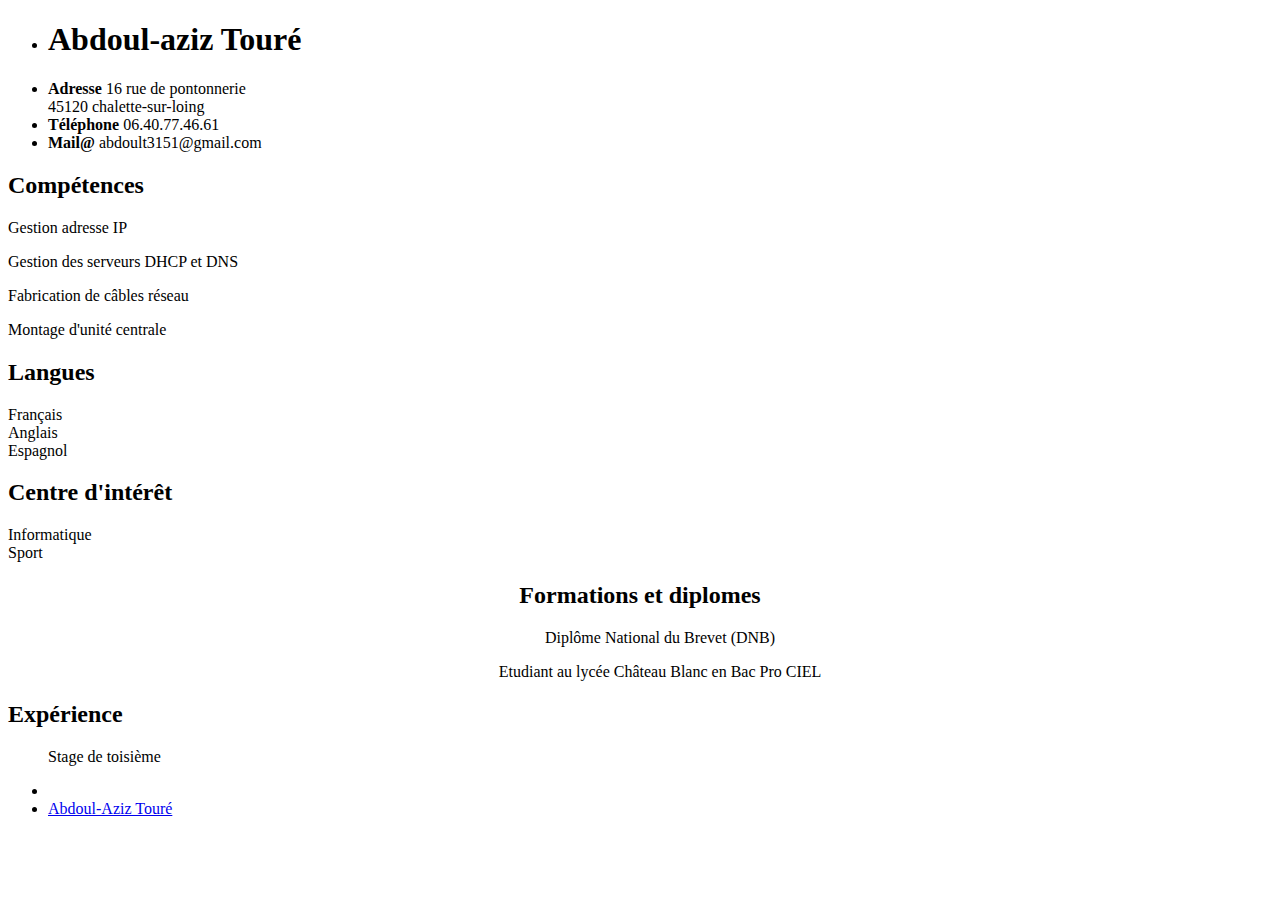
==== index.html @ 55ee5d6e "Update and rename cv.html to index.html" ====
<!DOCTYPE html>
<html lang="fr">

<head>
	<meta charset="utf-8">
	<title>Abdoul-Aziz</title>
	<meta name="author" content="Jean Dupont">
	<meta name="viewport" content="width=device-width, initial-scale=1.0">
	<link rel="stylesheet" href="style.css">
</head>

<body>
	
    <!-- HEADER -->
    <header>
        <ul class="container">
            <li>
                <h1>
                    <span id="prenom">Abdoul-aziz</span>
                    <span id="nom">Touré</span>
                </h1>
            </li>
            <li>
                <strong>Adresse</strong>
                16 rue de pontonnerie<br>45120 chalette-sur-loing
            </li>
            <li>
                <strong>Téléphone</strong>
                06.40.77.46.61
            </li>
            <li>
                <strong>Mail@</strong>
               abdoult3151@gmail.com
            </li>
        </ul>
    </header>
	
    
    <main class="container">
        
        <aside>
        
            
            
            <article>
                <h2>Compétences</h2> 
                <p>Gestion adresse IP
				<p>Gestion des serveurs DHCP et DNS
				<p>Fabrication de câbles réseau
				<p>Montage d'unité centrale
				
				
				
				
				   
                    <br>
                </p> 
            </article>
            
            <article><section>
                <h2>Langues</h2>
                <p>
                    Français<br>
                    Anglais<br>
                    Espagnol
                </p>
            </article>
            
            <article>
                <h2>Centre d'intérêt</h2>
                <p class="noBorder">
                    Informatique<br>
                    Sport<br>
                    
                </p>
            </article>
            
        </aside>
        
        <section>
            <div class="container">
                <article><center>
                    <h2>Formations et diplomes</h2>
                    <ul>
                        <p> Diplôme National du Brevet (DNB)
                            <span class="periode"></span>
                            <span class="desc"></span>
						<p> Etudiant au lycée Château Blanc en Bac Pro CIEL 
                            <span class="periode"></span>
                            <span class="desc"></span>
                        
                    </ul>
                </article>
                <article>
                    <h2>Expérience</h2>
                    <ul class="top10">
                     <p>Stage de toisième
                            <span class="periode"></span>
                            <span class="desc"><strong></strong><br></span>
                        
                    </ul>
                </article>
            </div>
        </section>
    </main>
    <footer>
        <ul class="container">
		    <li></li>
            <li>
		
		<a href="#">Abdoul-Aziz Touré</a>
            
        <center>
          
    </footer>
    
</body>

</html>
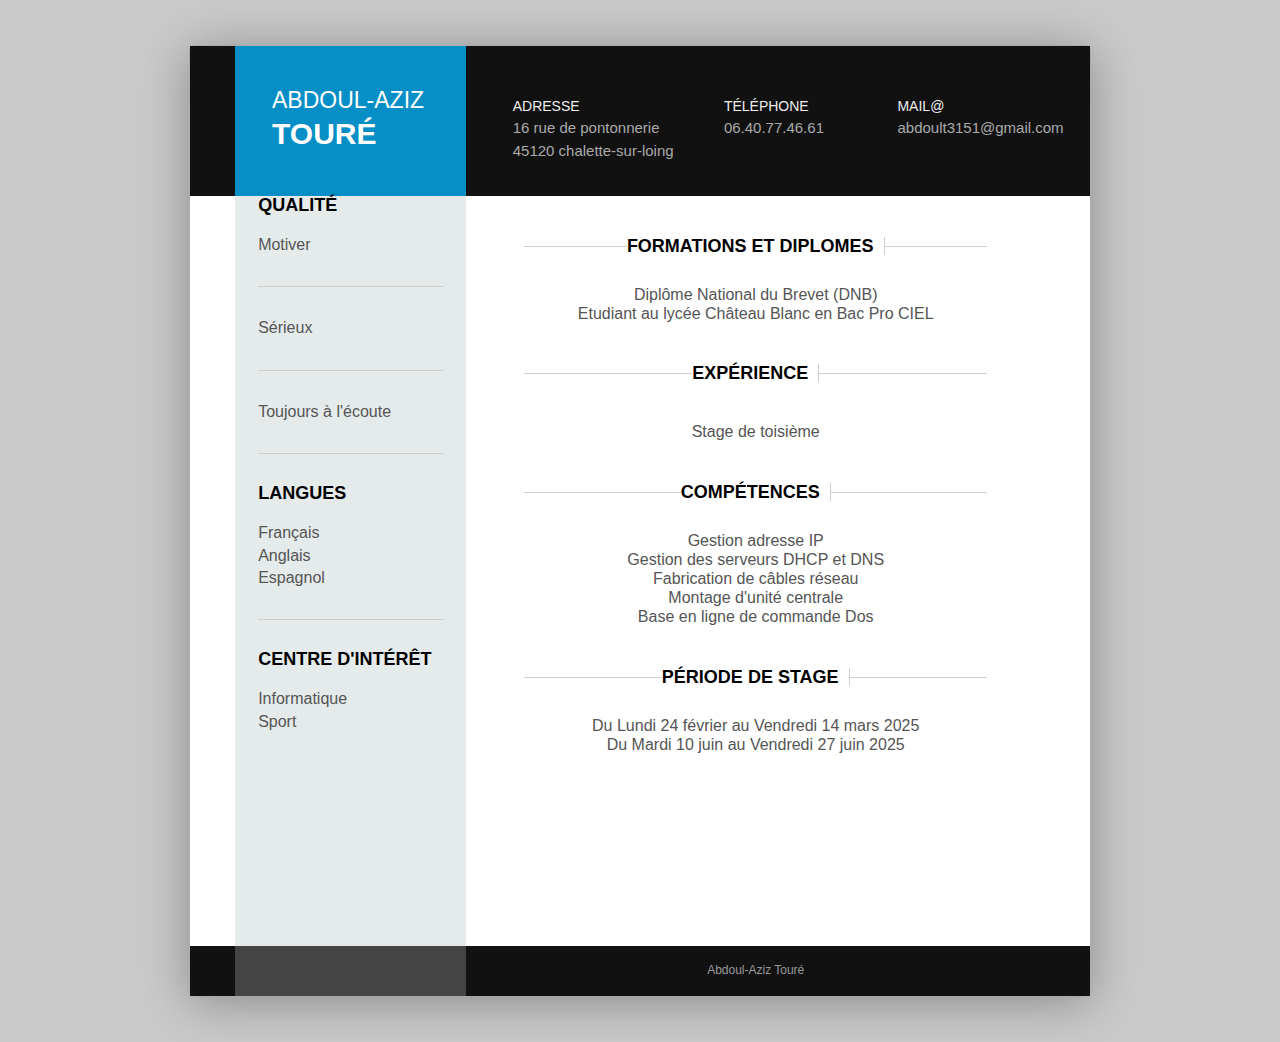
==== commit bd79b731: "Update index.html" ====
--- a/index.html
+++ b/index.html
@@ -6,7 +6,7 @@
 	<title>Abdoul-Aziz</title>
 	<meta name="author" content="Jean Dupont">
 	<meta name="viewport" content="width=device-width, initial-scale=1.0">
-	<link rel="stylesheet" href="style.css">
+	<link rel="stylesheet" href="cv.css">
 </head>
 
 <body>
@@ -43,16 +43,11 @@
             
             
             <article>
-                <h2>Compétences</h2> 
-                <p>Gestion adresse IP
-				<p>Gestion des serveurs DHCP et DNS
-				<p>Fabrication de câbles réseau
-				<p>Montage d'unité centrale
+                <h2>Qualité</h2> 
+                <p>Motiver
+				<p>Sérieux
+				<p>Toujours à l'écoute
 				
-				
-				
-				
-				   
                     <br>
                 </p> 
             </article>
@@ -77,9 +72,9 @@
             
         </aside>
         
-        <section>
+        <section><center>
             <div class="container">
-                <article><center>
+                <article>
                     <h2>Formations et diplomes</h2>
                     <ul>
                         <p> Diplôme National du Brevet (DNB)
@@ -100,6 +95,19 @@
                         
                     </ul>
                 </article>
+				<article>
+				<h2>Compétences</h2> 
+                <p>Gestion adresse IP
+				<p>Gestion des serveurs DHCP et DNS
+				<p>Fabrication de câbles réseau
+				<p>Montage d'unité centrale
+				<p>Base en ligne de commande Dos
+		
+                    </ul>
+                </article>
+				<article>
+				<h2>Période de stage</h2>
+				<p>Du Lundi 24 février au Vendredi 14 mars 2025<br> Du Mardi 10 juin au Vendredi 27 juin 2025
             </div>
         </section>
     </main>
--- a/cv.css
+++ b/cv.css
@@ -0,0 +1,360 @@
+/**********************
+
+       RESET CSS
+
+**********************/
+
+html, body, div, span, applet, object, iframe,
+h1, h2, h3, h4, h5, h6, p, blockquote, pre,
+a, abbr, acronym, address, big, cite, code,
+del, dfn, em, img, ins, kbd, q, s, samp,
+small, strike, strong, sub, sup, tt, var,
+b, u, i, center,
+dl, dt, dd, ol, ul, li,
+fieldset, form, label, legend,
+table, caption, tbody, tfoot, thead, tr, th, td,
+article, aside, canvas, details, embed, 
+figure, figcaption, footer, header, hgroup, 
+menu, nav, output, ruby, section, summary,
+time, mark, audio, video {
+	margin: 0;
+	padding: 0;
+	border: 0;
+	font-size: 100%;
+	font: inherit;
+	vertical-align: baseline;
+}
+/* HTML5 display-role reset for older browsers */
+article, aside, details, figcaption, figure, 
+footer, header, hgroup, menu, nav, section {
+	display: block;
+}
+body {
+	line-height: 1;
+    background: #fff;
+}
+ol, ul {
+	list-style: none;
+}
+blockquote, q {
+	quotes: none;
+}
+blockquote:before, blockquote:after,
+q:before, q:after {
+	content: '';
+	content: none;
+}
+table {
+	border-collapse: collapse;
+	border-spacing: 0;
+}
+
+/**********************
+
+   Variable et Class
+
+**********************/
+
+:root {
+    --grisC: #cacaca;
+    --gris7: #8a8a8a;
+    --border: #aaa;
+    --bleu: #068ec6;
+    --texte: #555;
+    --bgNoir: #111;
+}
+
+.container {
+    width: 90%;
+    max-width: 90%;
+    margin: 0 auto;
+}
+
+section .container {
+    margin: 50px auto;
+    width: 80%;
+}
+
+.noBorder {
+    border: none !important;
+}
+
+.top10 {
+    margin-top: 10px;
+}
+
+/**********************
+
+          CV
+
+**********************/
+
+html {
+    background: var(--grisC);
+    min-width: 100vw;
+    min-height: 100vh;
+    font-family: Arial;
+}
+
+body {
+    border: 1px solid var(--border);
+    background: #fff;
+    width: 90%;
+    max-width: 900px;
+    min-height: calc(90vh - 2px);
+    margin: 5vh auto;
+    border-radius: 5px;
+    box-shadow: 0px 5px 50px var(--gris7);
+}
+
+header {
+    background: var(--bgNoir);
+    height: 150px;
+    color: #fff;
+}
+
+header ul {
+    display: grid;
+    grid-template-columns: 2fr 2fr 1.5fr 1.5fr;
+}
+
+header ul li {
+    height: 150px;
+    padding: 50px 0 0 15%;
+    font-size: 15px;
+    color: #aaa;
+    line-height: 1.5;
+}
+
+header ul li strong {
+    display: block;
+    text-transform: uppercase;
+    color: #eee;
+    font-size: 14px;
+}
+
+header ul li:nth-child(2) {
+    padding-left: 20%;
+}
+
+header ul li:nth-child(3) {
+    padding-left: 15%;
+}
+
+header ul li:first-child {
+    background: var(--bleu);
+    color: #fff;
+    height: 110px;
+    padding: 40px 16% 0 16%;
+}
+
+header ul li #prenom, header ul li #nom {
+    display: block;
+    font-size: 23px;
+    line-height: 1.25;
+    text-transform: uppercase;
+}
+
+header ul li #nom {
+    font-weight: bold;
+    font-size: 30px;
+}
+
+main {
+    display: grid;
+    grid-template-columns: 2fr 5fr;
+}
+
+aside {
+    background: #e5eaeb;
+    min-height: calc(100vh - 150px);
+    padding:0 10%;
+}
+
+aside img {
+    width: 100%;
+    margin: 60px auto 60px;
+    display: block;
+    border-radius: 50%;
+}
+
+aside h2, section article h2 {
+    font-size: 18px;
+    font-weight: bold;
+    text-transform: uppercase;
+    margin-bottom: 20px;
+}
+
+aside p {
+    color: var(--texte);
+    margin-bottom: 30px;
+    padding-bottom: 30px;
+    border-bottom: 1px solid #cecece;
+    line-height: 1.4;
+}
+
+section article {
+    border-top: 1px solid #cecece;
+    margin-bottom: 50px;
+}
+
+section article h2 {
+    width: auto;
+    background: #fff;
+    border-right: 1px solid #cecece;
+    position: relative;
+    top: -10px;
+    display: inline-block;
+    padding-right: 10px;
+}
+
+section article p {
+    color: var(--texte);
+    line-height: 1.2;
+}
+
+section article li.exp {
+    display: grid;
+    grid-template-columns: 105px auto;
+    margin-bottom: 20px;
+}
+
+section article li span.periode {
+    border-right: 1px solid var(--border);;
+    font-weight: bold;
+    display: flex;
+    flex-direction: column;
+    justify-content: center;
+}
+
+section article li.exp span.desc {
+    padding-left: 20px;
+    line-height: 1.4;
+    color: var(--texte);
+}
+
+section article li.exp span.desc strong {
+    font-weight: bold;   
+}
+
+footer {
+    background: var(--bgNoir);
+    height: 50px;
+}
+
+footer ul {
+    display: grid;
+    grid-template-columns: 2fr 5fr;
+}
+
+footer ul li:first-child {
+    ackground: var(--bleu);
+    background: #444;
+    height: 50px;
+}
+
+footer ul li:nth-child(2) img {
+    height: 14px;
+    position: relative;
+    top: 3px;
+}
+
+footer ul li:nth-child(2) {
+    display: block;
+    text-align: center;
+    width: 100%;
+    height: 35px;
+    padding-top: 15px;
+}
+
+footer ul li:nth-child(2) a {
+    color: #999;
+    text-decoration: none;
+    font-size: 12px;
+}
+
+footer ul li:nth-child(2) a:hover {
+    text-decoration: underline;
+}
+
+/**********************
+
+     MEDIA QUERY
+
+**********************/
+@media (max-width: 1024px) {
+
+    header ul li #prenom, header ul li #nom {
+        font-size: 22px;
+    }
+    header ul li:first-child {
+        padding: 50px 16% 0 16%;
+        text-align: center;
+    }
+    header ul li {
+        font-size: 13px;
+    }
+    header ul li strong {
+        font-size: 14px;
+    }
+    
+}
+
+@media (max-width: 750px) {
+    
+    body {
+        width: 98%;
+        margin: 1vh auto;
+    }
+    .container {
+        width: 100%;
+        max-width: 100%;
+    }
+    header {
+        height: auto;
+    }
+    header ul {
+        grid-template-columns: 1fr;
+    }
+    header ul li:first-child {
+        height: auto;
+        padding: 20px 0;
+    }
+    header ul li:nth-child(2) {
+        padding-left: 0%;
+        padding-top: 30px;
+    }
+    header ul li:nth-child(3) {
+        padding: 10px 0%;
+    }
+    header ul li:nth-child(4) {
+        padding-bottom: 30px; 
+        padding-left: 0%;
+    }
+    header ul li {
+        height: auto;
+        padding: 20px 0;
+        text-align: center;
+    }
+    aside {
+        text-align: center;
+    }
+    aside img {
+        max-width: 300px;
+    }
+    main {
+        grid-template-columns: 1fr;
+    }
+    section article, section article h2 {
+        border: none;
+    }
+    section article li.exp {
+        grid-template-columns: 85px auto;
+    }
+    section article li span.periode {
+        font-size: 12px;
+    }
+    footer ul {
+        grid-template-columns: 0fr 1fr;
+    }
+}
